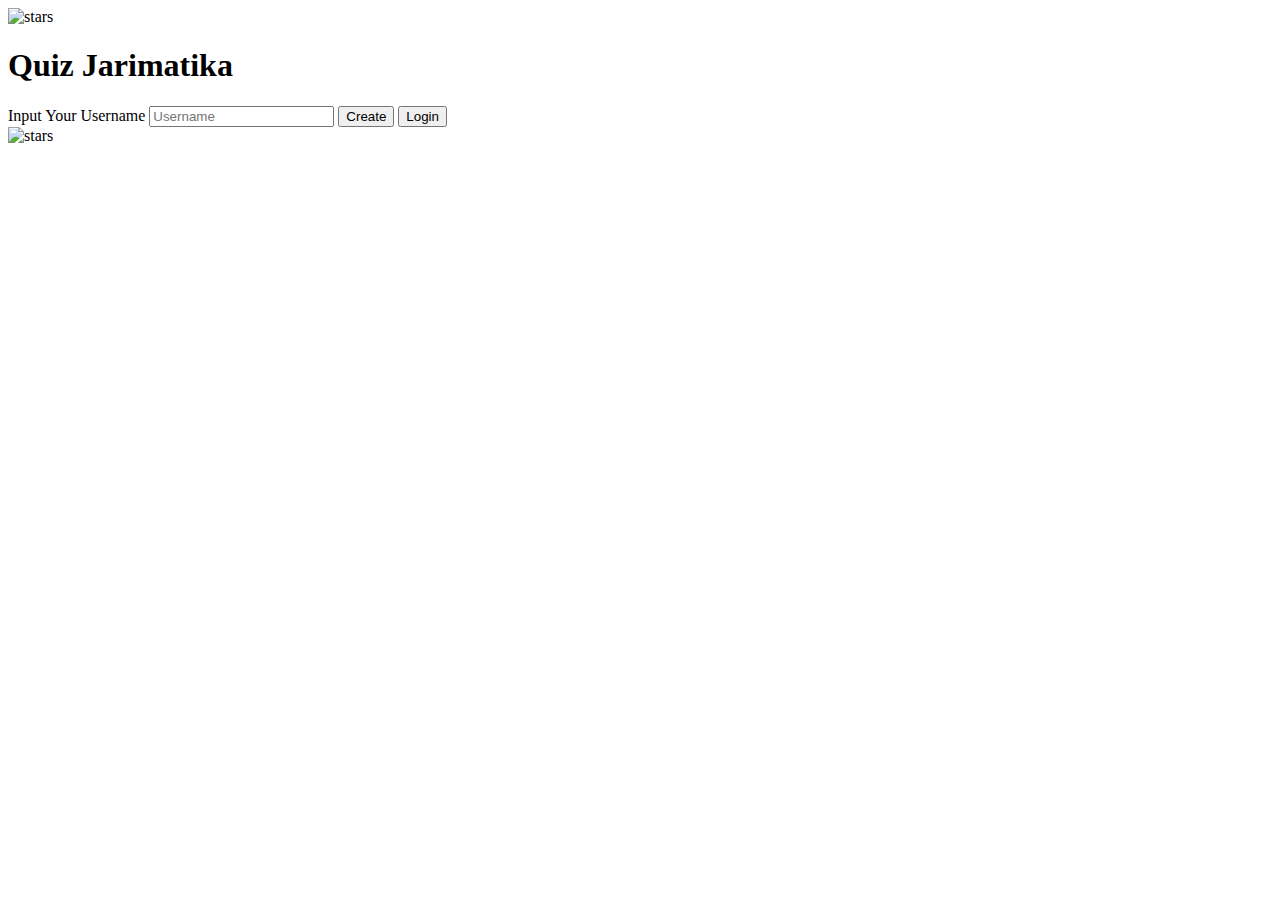
==== index.html @ 4d6e3fd8 "Create index.html" ====
<!DOCTYPE html>
<html lang="en">

<head>
    <meta charset="UTF-8">
    <meta http-equiv="X-UA-Compatible" content="ie=edge">
    <meta name="viewport" content="width=device-width, initial-scale=1.0">
    <meta http-equiv="Permissions-Policy" content="interest-cohort=()">
    <link rel="shortcut icon" href="asset/icon/reddit-logo.png" type="image/x-icon" />
    <title>Quiz Jarimatika</title>
    <!-- css Bootstrap -->
    <link href="https://cdn.jsdelivr.net/npm/bootstrap@5.3.2/dist/css/bootstrap.min.css" rel="stylesheet"
        integrity="sha384-T3c6CoIi6uLrA9TneNEoa7RxnatzjcDSCmG1MXxSR1GAsXEV/Dwwykc2MPK8M2HN" crossorigin="anonymous">
    <!-- css Bootstrap -->
    <!-- my styles css -->
    <link rel="stylesheet" href="css/styles.css">
    <!-- my styles css -->
</head>

<body>
    <div class="container py-5 d-flex align-items-center justify-content-center">
        <div id="login" class="login py-3 d-flex flex-column align-items-center justify-content-center">
            <div class="header-stars mb-2">
                <img src="asset/icon/star.png" alt="stars" class="stars">
            </div>
            <!-- start main -->
            <h1>Quiz Jarimatika</h1>
            <label for="username" class="mb-2">Input Your Username</label>
            <input type="text" id="username" class="col-4" required placeholder="Username">
            <button type="submit" id="create" class="btn btn-primary mt-3 mb-2">Create</button>
            <button type="submit" id="login" class="btn btn-primary mb-2">Login</button>

            <!-- end main -->
            <div class="header-stars mt-2">
                <img src="asset/icon/star-down.png" alt="stars" class="stars">
            </div>
        </div>
    </div>

    <script src="js/login.js"></script>
    <script src="//cdn.jsdelivr.net/npm/sweetalert2@11"></script>

    <!-- Script bundel bootstrap -->
    <script src="https://cdn.jsdelivr.net/npm/bootstrap@5.3.2/dist/js/bootstrap.bundle.min.js"
        integrity="sha384-C6RzsynM9kWDrMNeT87bh95OGNyZPhcTNXj1NW7RuBCsyN/o0jlpcV8Qyq46cDfL"
        crossorigin="anonymous"></script>
    <script src="https://cdn.jsdelivr.net/npm/@popperjs/core@2.11.8/dist/umd/popper.min.js"
        integrity="sha384-I7E8VVD/ismYTF4hNIPjVp/Zjvgyol6VFvRkX/vR+Vc4jQkC+hVqc2pM8ODewa9r"
        crossorigin="anonymous"></script>
    <script src="https://cdn.jsdelivr.net/npm/bootstrap@5.3.2/dist/js/bootstrap.min.js"
        integrity="sha384-BBtl+eGJRgqQAUMxJ7pMwbEyER4l1g+O15P+16Ep7Q9Q+zqX6gSbd85u4mG4QzX+"
        crossorigin="anonymous"></script>
    <!-- Script bundel bootstrap -->

</body>

</html>
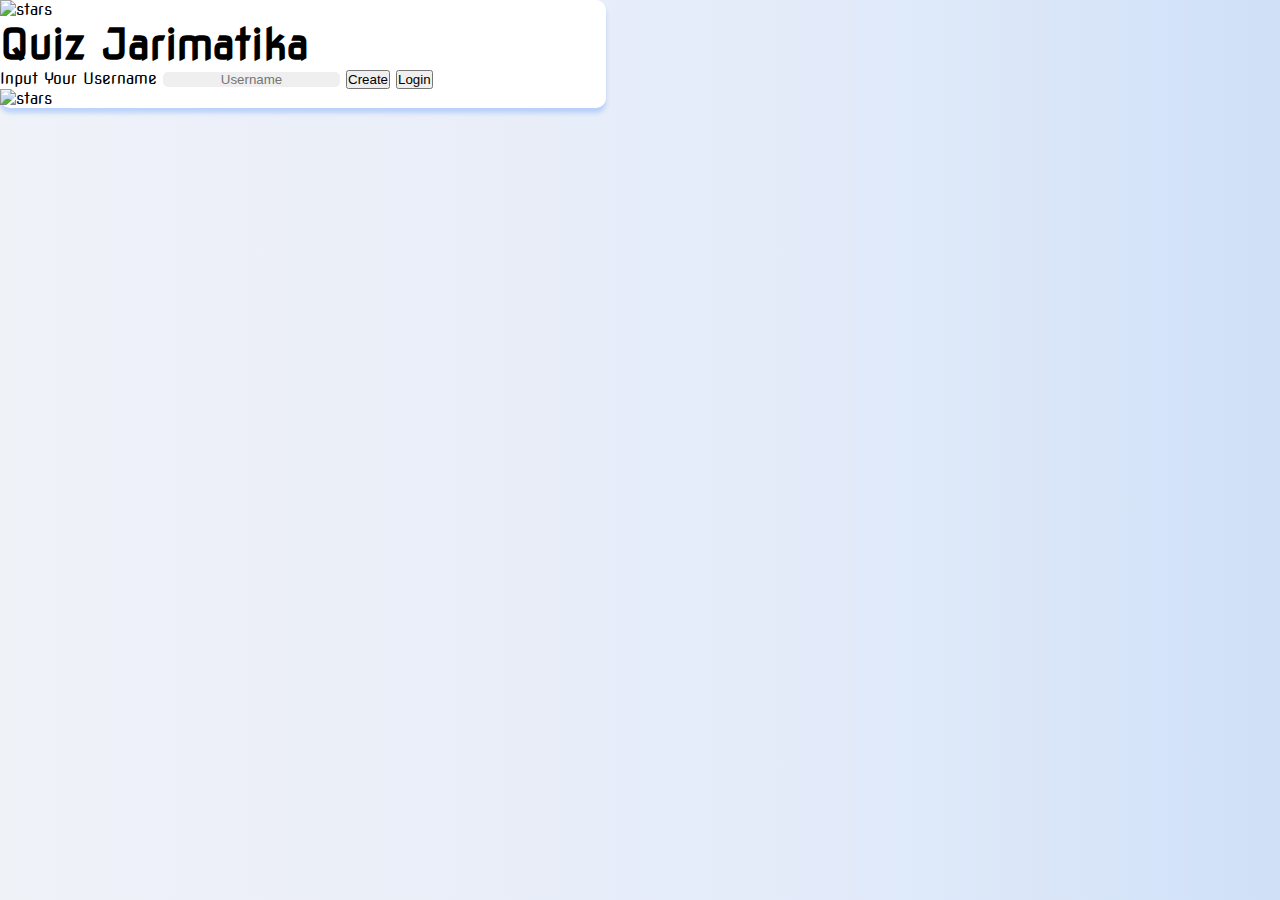
==== commit 38378313: "add function" ====
--- a/index.html
+++ b/index.html
@@ -27,8 +27,9 @@
             <h1>Quiz Jarimatika</h1>
             <label for="username" class="mb-2">Input Your Username</label>
             <input type="text" id="username" class="col-4" required placeholder="Username">
-            <button type="submit" id="create" class="btn btn-primary mt-3 mb-2">Create</button>
-            <button type="submit" id="login" class="btn btn-primary mb-2">Login</button>
+            <button type="submit" id="create" class="btn btn-primary mt-3 mb-2"
+                onclick="createAccount()">Create</button>
+            <button type="submit" id="login" class="btn btn-primary mb-2" onclick="handleLogin()">Login</button>
 
             <!-- end main -->
             <div class="header-stars mt-2">
--- a/css/styles.css
+++ b/css/styles.css
@@ -0,0 +1,85 @@
+@import url("https://fonts.googleapis.com/css2?family=Nova+Square&display=swap");
+
+:root {
+  --bg-primary: linear-gradient(
+    90deg,
+    rgb(239, 242, 247) 0%,
+    7.60286%,
+    rgb(237, 240, 249) 15.2057%,
+    20.7513%,
+    rgb(235, 239, 248) 26.297%,
+    27.6386%,
+    rgb(235, 239, 248) 28.9803%,
+    38.2826%,
+    rgb(231, 237, 249) 47.585%,
+    48.1216%,
+    rgb(230, 236, 250) 48.6583%,
+    53.1306%,
+    rgb(228, 236, 249) 57.6029%,
+    61.5385%,
+    rgb(227, 234, 250) 65.4741%,
+    68.7835%,
+    rgb(222, 234, 250) 72.093%,
+    75.7603%,
+    rgb(219, 230, 248) 79.4275%,
+    82.8265%,
+    rgb(216, 229, 248) 86.2254%,
+    87.8354%,
+    rgb(213, 228, 249) 89.4454%,
+    91.8605%,
+    rgb(210, 226, 249) 94.2755%,
+    95.4383%,
+    rgb(209, 225, 248) 96.6011%,
+    98.3005%,
+    rgb(208, 224, 247) 100%
+  );
+}
+
+* {
+  margin: 0;
+  padding: 0;
+  box-sizing: border-box;
+}
+
+body {
+  background: var(--bg-primary);
+  font-family: "Nova Square", sans-serif;
+}
+
+/* attribut tag */
+h1 {
+  font-size: 42px;
+  font-weight: bold;
+}
+h2 {
+  font-size: 38px;
+}
+p {
+  font-size: 30px;
+}
+input {
+  text-align: center;
+  border: none;
+  outline: none;
+  border-radius: 5px;
+  background: rgb(239, 239, 239);
+}
+input:focus {
+  outline: none;
+  box-shadow: 0px 5px 4px 0px rgba(73, 141, 255, 0.3);
+}
+/* attribut tag */
+
+/* atribute class */
+.container {
+  height: 100vh;
+}
+
+.login {
+  width: 606px;
+  background: white;
+  border-radius: 10px;
+  box-shadow: 0px 5px 4px 0px rgba(73, 141, 255, 0.3);
+}
+
+/* atribute class */
